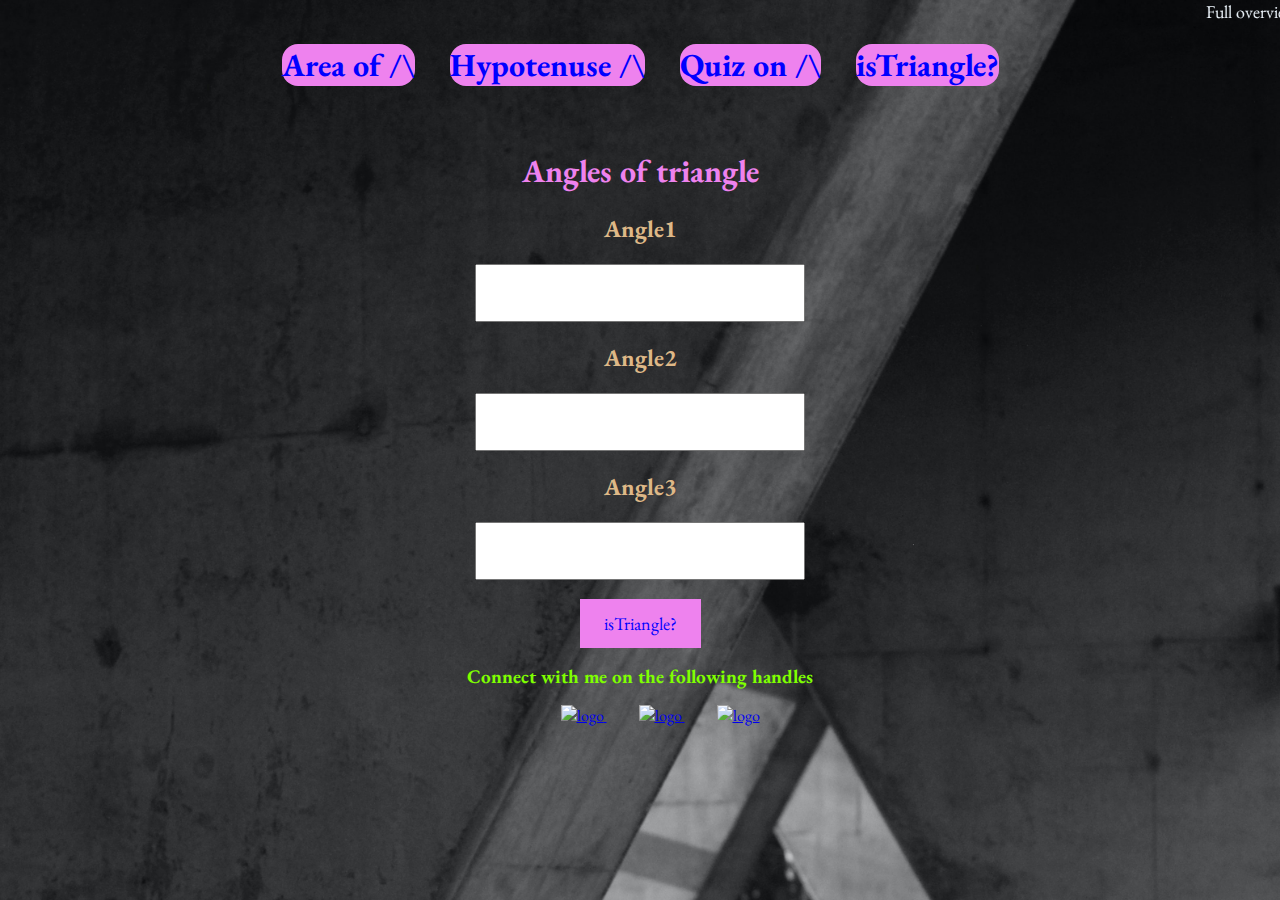
==== index.html @ 6eaefe5b "initial and final" ====
<!DOCTYPE html>
<html lang="en">
<head>
    <meta charset="UTF-8">
    <meta http-equiv="X-UA-Compatible" content="IE=edge">
    <meta name="viewport" content="width=device-width, initial-scale=1.0">
    <title>isTriangle</title>
    <link href="styles.css" rel="stylesheet">     
</head>
<body>
    <marquee>Full overview on triangles. Explore various options 👇</marquee>
    <header>
        <h1 class="head-links"><a class="link" href="area.html">Area of /\</a></h1>
        <h1 class="head-links"><a class="link" href="hypo.html">Hypotenuse /\</a></h1>
        <h1 class="head-links"><a class="link" href="quiz.html">Quiz on /\</a></h1>
        <h1 class="head-links"><a class="link" href="index.html">isTriangle?</a></h1>
    </header>
    <h1>Angles of triangle</h1>
    <h2>Angle1</h2>
    <input required type="number" id="angle">
    <h2>Angle2</h2>
    <input required type="number" id="angle">
    <h2>Angle3</h2>
    <input required type="number" id="angle">
    <p id="output"></p>
    <button id="btn">isTriangle?</button>
    
    <footer class="footer">
        <div class="footer-header">Connect with me on the following handles</div>
        <ul class="social-links list-non-bullet">
            <li class="list-item-inline"><a  href="https://www.linkedin.com/in/eesh-gupta-42673a144">
                    <img src="https://cdn-icons-png.flaticon.com/512/174/174857.png" alt="logo" height="3%" width="4%">

                </a>
            </li>
            <li class="list-item-inline"><a  href="https://github.com/GuptaEesh">
                    <img src="https://www.pngarts.com/files/8/Black-Github-Logo-PNG-Image-Background.png" alt="logo"
                        height="3%" width="4%">
                </a>
            </li>
            <li class="list-item-inline"><a  href="https://www.instagram.com/eesh_gupta54/">
                    <img src="https://www.freepnglogos.com/uploads/instagram-icon-png/instagram-icon-suzem-limited-make-known-20.png"
                        alt="logo" height="3%" width="4%">
                </a>
            </li>

        </ul>
    </footer>
    <script src="app-isTriangle.js" type="text/javascript"></script>
</body>
</html>
---- styles.css ----
@import url('https://fonts.googleapis.com/css2?family=EB+Garamond:wght@400;600&display=swap');
body{
    font-family: 'EB Garamond', serif;
    margin: 0;
    text-align: center;
    background-image: url("images/trima.jpg");
    background-repeat: no-repeat;
    background-size: cover;
    
}
marquee{
    color: aliceblue;
    font-size: large;
}
header{
    margin-top: 1rem;
    margin-bottom: 4rem;    
}
.head-links{
    display: inline;
    padding: 1rem;
    
}
.link{
    text-decoration: none;
    background-color: violet;
    color: blue;
    border-radius: 1rem;
    cursor:crosshair;
}
#quiz-form{
    color: burlywood;
    font-size: larger;
    font-weight: 900;
    background-color: azure;
    padding: 1rem;
}
h1{
    color: violet;
}
h2{
    color:burlywood;
}
input{
    padding: 1rem 2rem;
    color: violet;
    font-size: larger;
    font-weight: 600;
}
#output{
    font-family: 'EB Garamond', serif;
    color: burlywood;
    font-weight: 600;
    font-size: larger;
}
button{
    border: 0;
    background-color: violet;
    color: blue;
    padding: 0.8rem 1.5rem;
    font-family: 'EB Garamond', serif;
    font-size: large;
}
ul{
    list-style: none;
    
}
li{
    display: inline;
    padding: 1rem;
}
.footer-header{
    margin-top: 1rem;
    color:chartreuse;
    font-weight: 700;
    font-size: larger;
}
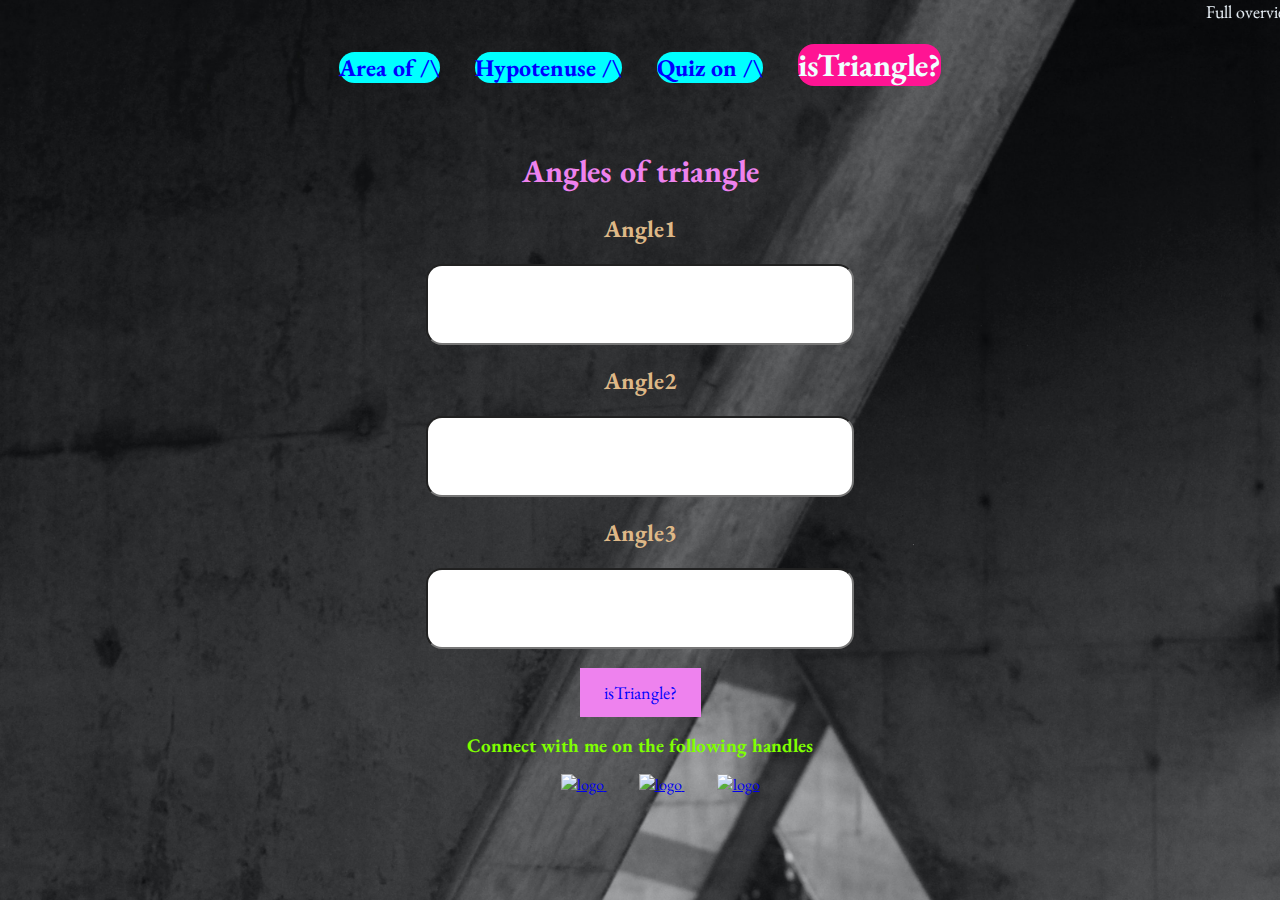
==== commit 8b4bf43e: "style : links" ====
--- a/index.html
+++ b/index.html
@@ -10,10 +10,10 @@
 <body>
     <marquee>Full overview on triangles. Explore various options 👇</marquee>
     <header>
-        <h1 class="head-links"><a class="link" href="area.html">Area of /\</a></h1>
-        <h1 class="head-links"><a class="link" href="hypo.html">Hypotenuse /\</a></h1>
-        <h1 class="head-links"><a class="link" href="quiz.html">Quiz on /\</a></h1>
-        <h1 class="head-links"><a class="link" href="index.html">isTriangle?</a></h1>
+        <h3 class="head-links"><a class="link" href="area.html">Area of /\</a></h3>
+        <h3 class="head-links"><a class="link" href="hypo.html">Hypotenuse /\</a></h3>
+        <h3 class="head-links"><a class="link" href="quiz.html">Quiz on /\</a></h3>
+        <h3 class="head-links"><a class="link active-link" href="index.html">isTriangle?</a></h3>
     </header>
     <h1>Angles of triangle</h1>
     <h2>Angle1</h2>
--- a/styles.css
+++ b/styles.css
@@ -14,7 +14,8 @@
 }
 header{
     margin-top: 1rem;
-    margin-bottom: 4rem;    
+    margin-bottom: 4rem; 
+    /* font-size: larger;    */
 }
 .head-links{
     display: inline;
@@ -23,14 +24,19 @@
 }
 .link{
     text-decoration: none;
-    background-color: violet;
+    background-color: aqua;
     color: blue;
     border-radius: 1rem;
     cursor:crosshair;
 }
+.active-link{
+    background-color: deeppink;
+    color: azure;
+    font-size: xx-large;
+}
 #quiz-form{
     color: burlywood;
-    font-size: larger;
+    font-size: x-large;
     font-weight: 900;
     background-color: azure;
     padding: 1rem;
@@ -41,11 +47,15 @@
 h2{
     color:burlywood;
 }
+h3{
+    font-size: x-large;
+}
 input{
     padding: 1rem 2rem;
     color: violet;
     font-size: larger;
     font-weight: 600;
+    border-radius: 1rem;
 }
 #output{
     font-family: 'EB Garamond', serif;
@@ -74,4 +84,11 @@
     color:chartreuse;
     font-weight: 700;
     font-size: larger;
+}
+#angle, #side-1, #side-2, #side-length{
+    border-radius: 1rem;
+    width: 30%;
+    height: 5vh;
+    padding-left: 0.5rem;
+    
 }